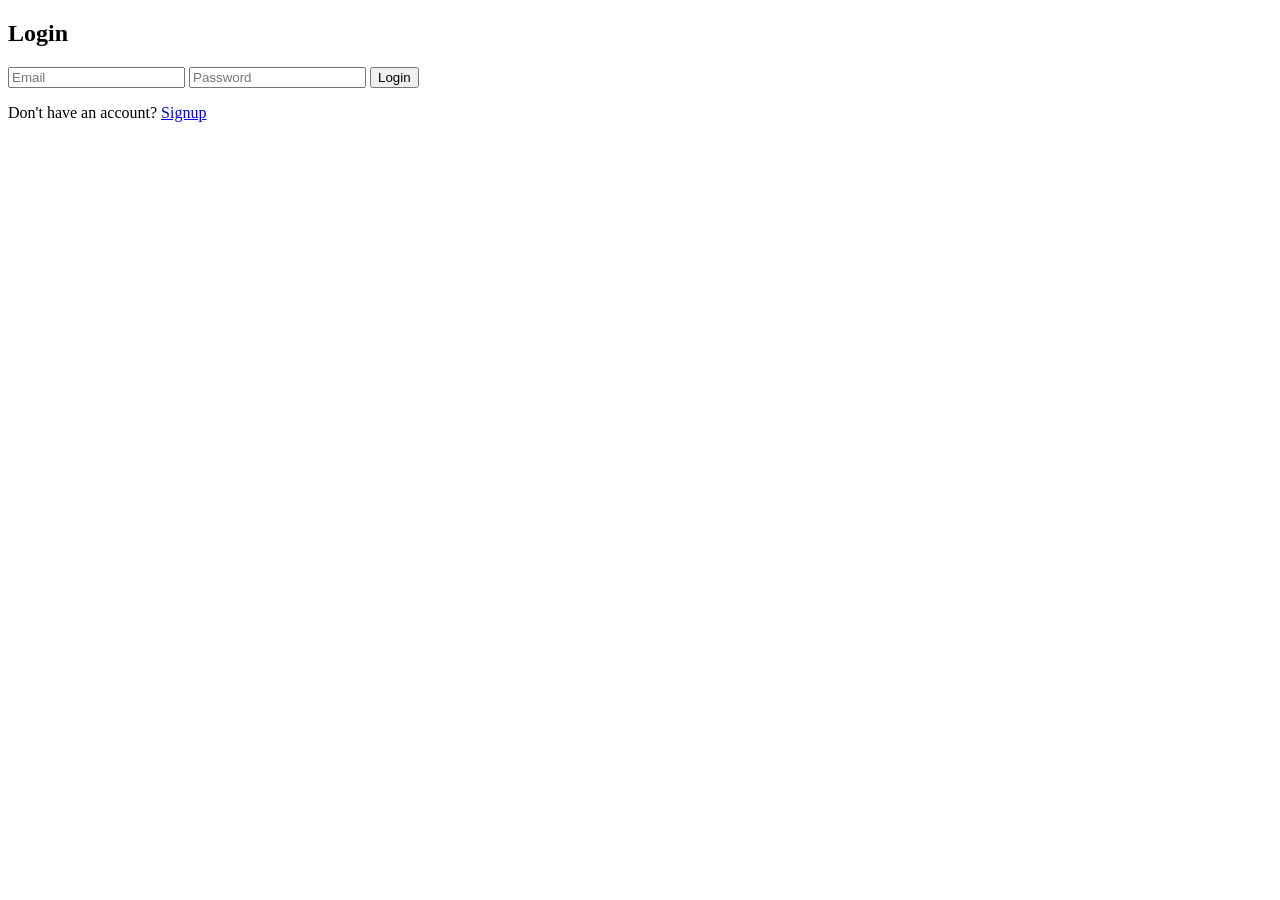
==== grocery-analyzer/static/auth/login.html @ a0080855 "Login page created" ====
<!DOCTYPE html>
<html>
<head>
    <title>Login</title>
    <link rel="stylesheet" href="/static/css/style.css">
</head>
<body>

<div class="auth-container">
    <h2>Login</h2>

    <form id="loginForm">
        <input type="email" id="email" placeholder="Email" required>
        <input type="password" id="password" placeholder="Password" required>
        <button type="submit">Login</button>
    </form>

    <p class="link-text">
        Don't have an account? <a href="/static/auth/signup.html">Signup</a>
    </p>

    <div id="message"></div>
</div>

<script src="/static/auth/auth.js"></script>
</body>
</html>
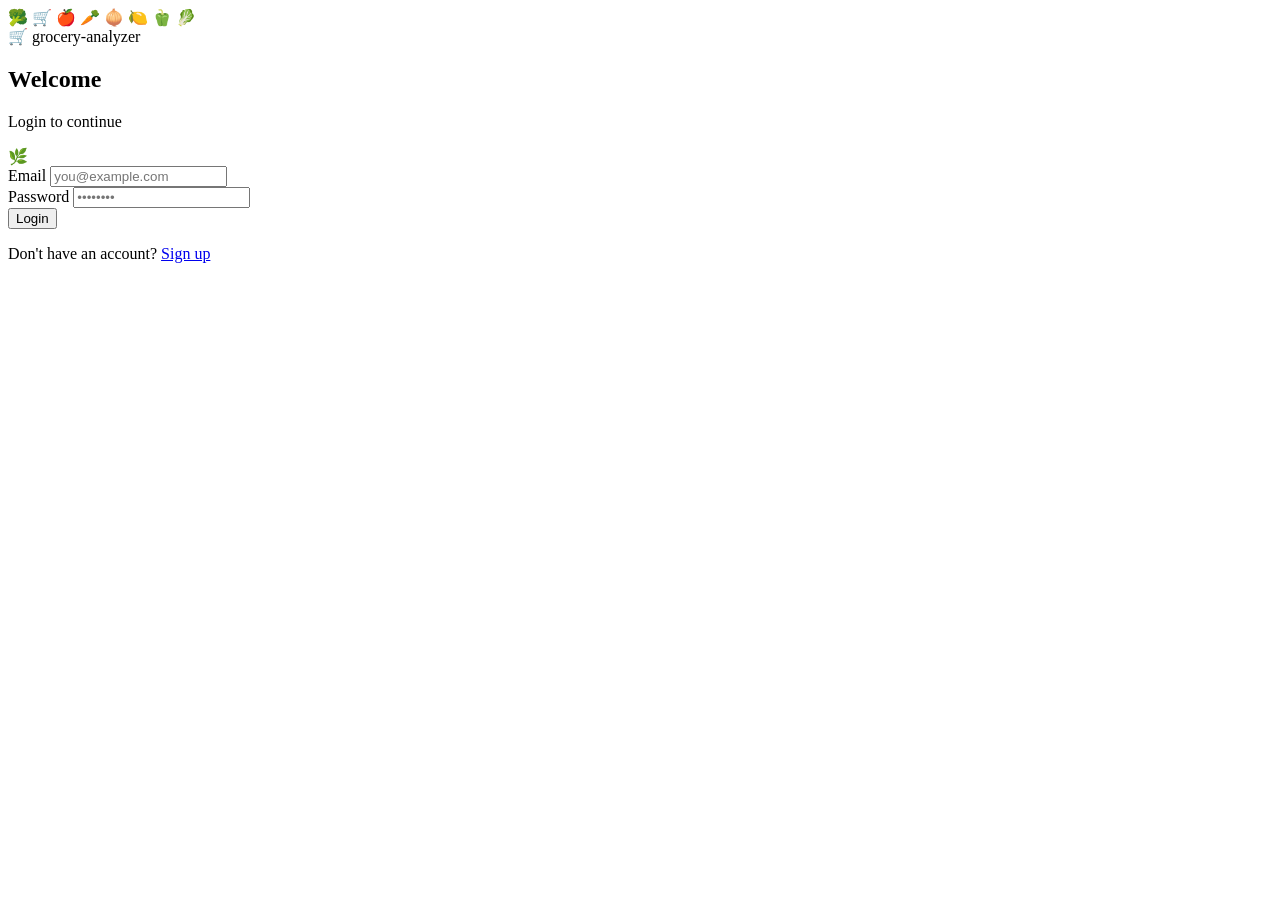
==== commit 815a7f6c: "Pyramid UI Completed" ====
--- a/grocery-analyzer/static/auth/login.html
+++ b/grocery-analyzer/static/auth/login.html
@@ -1,25 +1,67 @@
 <!DOCTYPE html>
-<html>
+<html lang="en">
 <head>
-    <title>Login</title>
-    <link rel="stylesheet" href="/static/css/style.css">
+  <meta charset="UTF-8">
+  <meta name="viewport" content="width=device-width, initial-scale=1.0">
+  <title>Login – Grocery Analyzer</title>
+  <link rel="stylesheet" href="/static/css/style.css">
 </head>
 <body>
 
-<div class="auth-container">
-    <h2>Login</h2>
+<div class="ga-wrap">
+  <div class="ga-bg-dots"></div>
+  <div class="ga-border-frame"></div>
 
-    <form id="loginForm">
-        <input type="email" id="email" placeholder="Email" required>
-        <input type="password" id="password" placeholder="Password" required>
-        <button type="submit">Login</button>
-    </form>
+  <span class="floatie f1">🥦</span>
+  <span class="floatie f2">🛒</span>
+  <span class="floatie f3">🍎</span>
+  <span class="floatie f4">🥕</span>
+  <span class="floatie f5">🧅</span>
+  <span class="floatie f6">🍋</span>
+  <span class="floatie f7">🫑</span>
+  <span class="floatie f8">🥬</span>
 
-    <p class="link-text">
-        Don't have an account? <a href="/static/auth/signup.html">Signup</a>
-    </p>
+  <div class="ga-card">
 
-    <div id="message"></div>
+    <div class="ga-banner">
+      <img
+        src="https://miro.medium.com/v2/resize:fit:1400/0*I0eib7kRe1y278DY"
+        alt="Fresh groceries"
+        class="ga-banner-img"
+        onerror="this.style.display='none'"
+      >
+      <div class="ga-banner-overlay"></div>
+      <div class="ga-banner-badge">🛒 grocery-analyzer</div>
+    </div>
+
+    <div class="ga-body">
+      <div class="ga-brand">
+        <h2 class="ga-title">Welcome</h2>
+        <p class="ga-sub">Login to continue</p>
+      </div>
+
+      <div class="ga-divider"><span>🌿</span></div>
+
+      <form class="ga-form" id="loginForm">
+        <div class="ga-field">
+          <label for="email">Email</label>
+          <span class="ga-icon"></span>
+          <input type="email" id="email" placeholder="you@example.com" required>
+        </div>
+        <div class="ga-field">
+          <label for="password">Password</label>
+          <span class="ga-icon"></span>
+          <input type="password" id="password" placeholder="••••••••" required>
+        </div>
+        <button type="submit" id="loginBtn">Login</button>
+      </form>
+
+      <p class="ga-link">
+        Don't have an account? <a href="/static/auth/signup.html">Sign up</a>
+      </p>
+      <div id="message"></div>
+    </div>
+  </div>
 </div>
 
 <script src="/static/auth/auth.js"></script>
